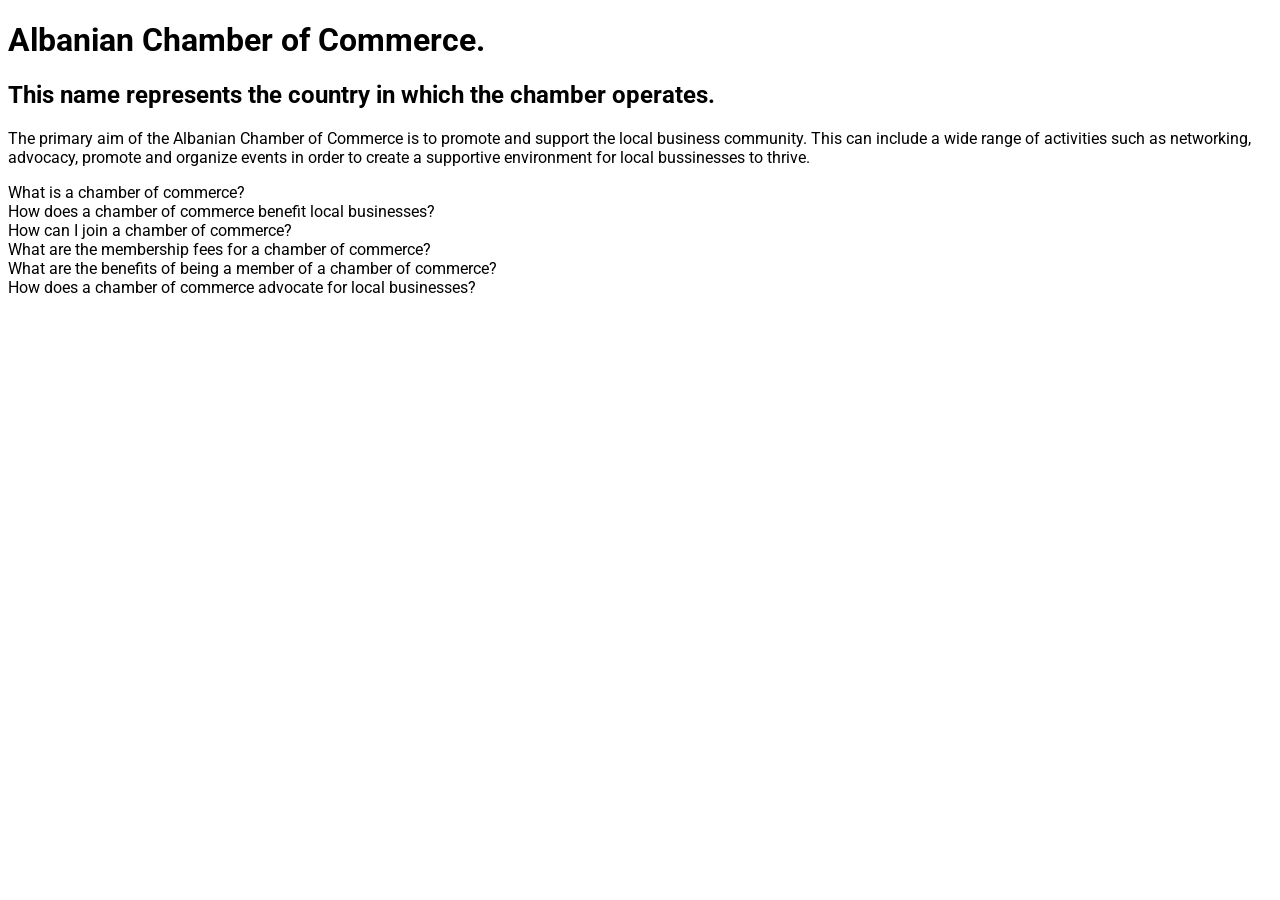
==== week01/chamber-site-plan.html @ f18ec707 "added week1" ====
<!DOCTYPE html>
<html lang="en">
<head>
    <meta charset="UTF-8">
    <meta http-equiv="X-UA-Compatible" content="IE=edge">
    <meta name="viewport" content="width=device-width, initial-scale=1.0">
    <title>Albanian Chamber of Commerce</title>

    <link rel="preconnect" href="https://fonts.googleapis.com"><link rel="preconnect" href="https://fonts.gstatic.com" crossorigin>
    <link href="https://fonts.googleapis.com/css2?family=Roboto:wght@300&display=swap" rel="stylesheet">

    <link rel="stylesheet" href="style.css" />
</head>
<body>
    <div class="container">
        <div>
            <h1>Albanian Chamber of Commerce.</h1>
            <h2>This name represents the country in which the chamber operates.</h2>
        </div>
        <div>
            <p>The primary aim of the Albanian Chamber of Commerce is to promote and support the local business community. 
                This can include a wide range of activities such as networking, advocacy, promote and organize events in order 
                to create a supportive environment for local bussinesses to thrive.</p>
        </div>
        <div>
            <p>
                What is a chamber of commerce? <br>
                How does a chamber of commerce benefit local businesses?<br>
                How can I join a chamber of commerce?<br>
                What are the membership fees for a chamber of commerce?<br>
                What are the benefits of being a member of a chamber of commerce?<br>
                How does a chamber of commerce advocate for local businesses?<br>
            </p>
        </div>
    </div>
</body>
</html>
---- week01/style.css ----
/* Color palette:  
    primary: 1e385c
    secondary: 27565b
    background: f1faee

    text: fff with primary and secondary colors, 000 with other colors
    buttons will have the primary color, hover effects can be in the secondary color

    wireframe: https://wireframe.cc/dS3GnU
*/

* {
  font-family: "Roboto", sans-serif;
}
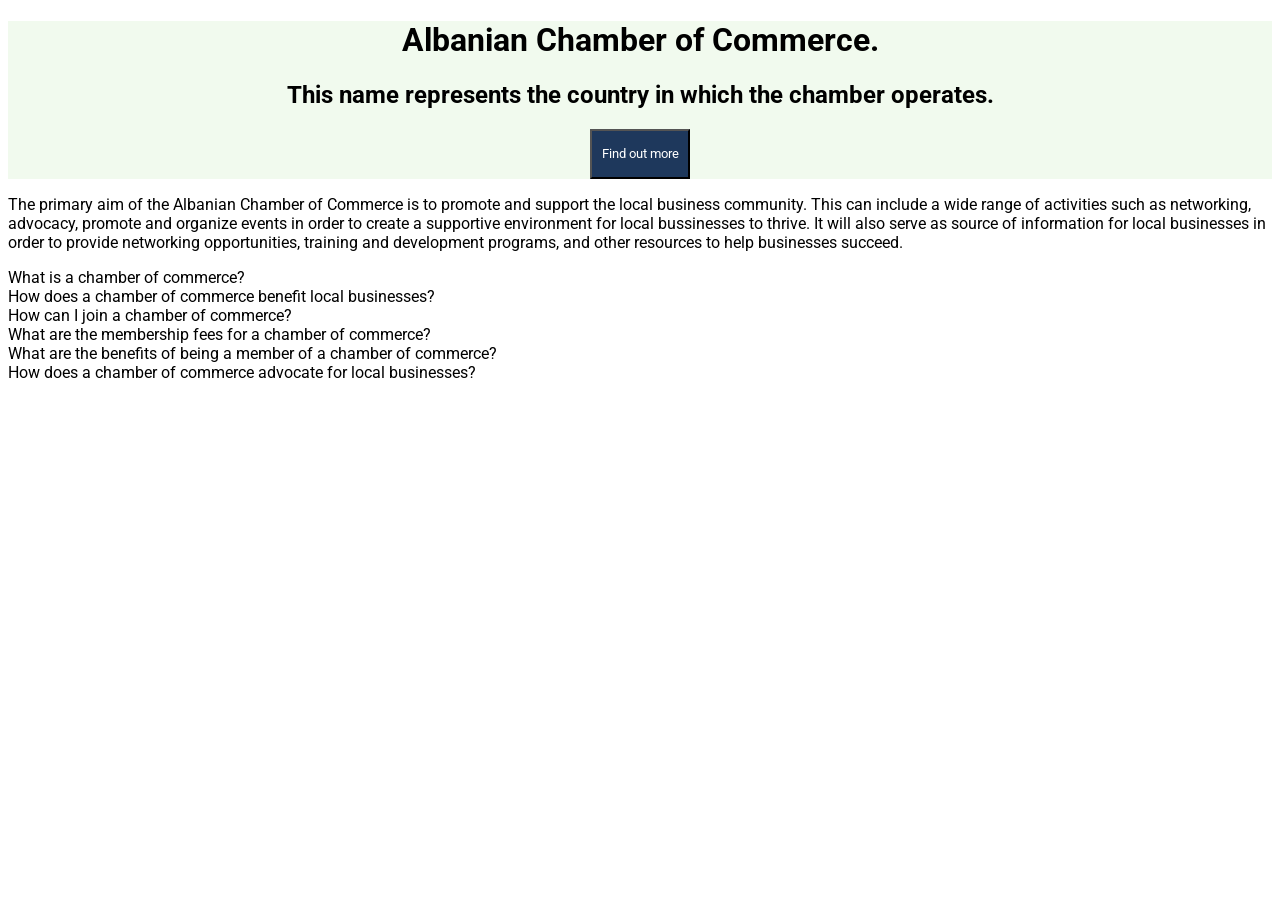
==== commit 26d38dbc: "new changes made" ====
--- a/week01/chamber-site-plan.html
+++ b/week01/chamber-site-plan.html
@@ -6,21 +6,25 @@
     <meta name="viewport" content="width=device-width, initial-scale=1.0">
     <title>Albanian Chamber of Commerce</title>
 
-    <link rel="preconnect" href="https://fonts.googleapis.com"><link rel="preconnect" href="https://fonts.gstatic.com" crossorigin>
+    <link rel="preconnect" href="https://fonts.googleapis.com">
+    <link rel="preconnect" href="https://fonts.gstatic.com" crossorigin>
     <link href="https://fonts.googleapis.com/css2?family=Roboto:wght@300&display=swap" rel="stylesheet">
 
-    <link rel="stylesheet" href="style.css" />
+    <link rel="stylesheet" type="text/css" href="style.css" />
 </head>
 <body>
     <div class="container">
-        <div>
+        <div class="title">
             <h1>Albanian Chamber of Commerce.</h1>
             <h2>This name represents the country in which the chamber operates.</h2>
+            <button class="more-button">Find out more</button>
         </div>
         <div>
             <p>The primary aim of the Albanian Chamber of Commerce is to promote and support the local business community. 
                 This can include a wide range of activities such as networking, advocacy, promote and organize events in order 
-                to create a supportive environment for local bussinesses to thrive.</p>
+                to create a supportive environment for local bussinesses to thrive. It will also serve as source 
+                of information for local businesses in order to provide networking opportunities, training and development 
+                programs, and other resources to help businesses succeed.</p>
         </div>
         <div>
             <p>
--- a/week01/style.css
+++ b/week01/style.css
@@ -6,9 +6,27 @@
     text: fff with primary and secondary colors, 000 with other colors
     buttons will have the primary color, hover effects can be in the secondary color
 
+    there will be one font (Roboto) for the entire website
+
     wireframe: https://wireframe.cc/dS3GnU
 */
 
 * {
   font-family: "Roboto", sans-serif;
 }
+
+.title{
+  background-color: #f1faee;
+  text-align: center;
+}
+
+.more-button{
+  background-color: #1e385c;
+  color: #fff;
+  width: 100px;
+  height: 50px;
+}
+
+.more-button:hover{
+  background-color: #27565b;
+}
